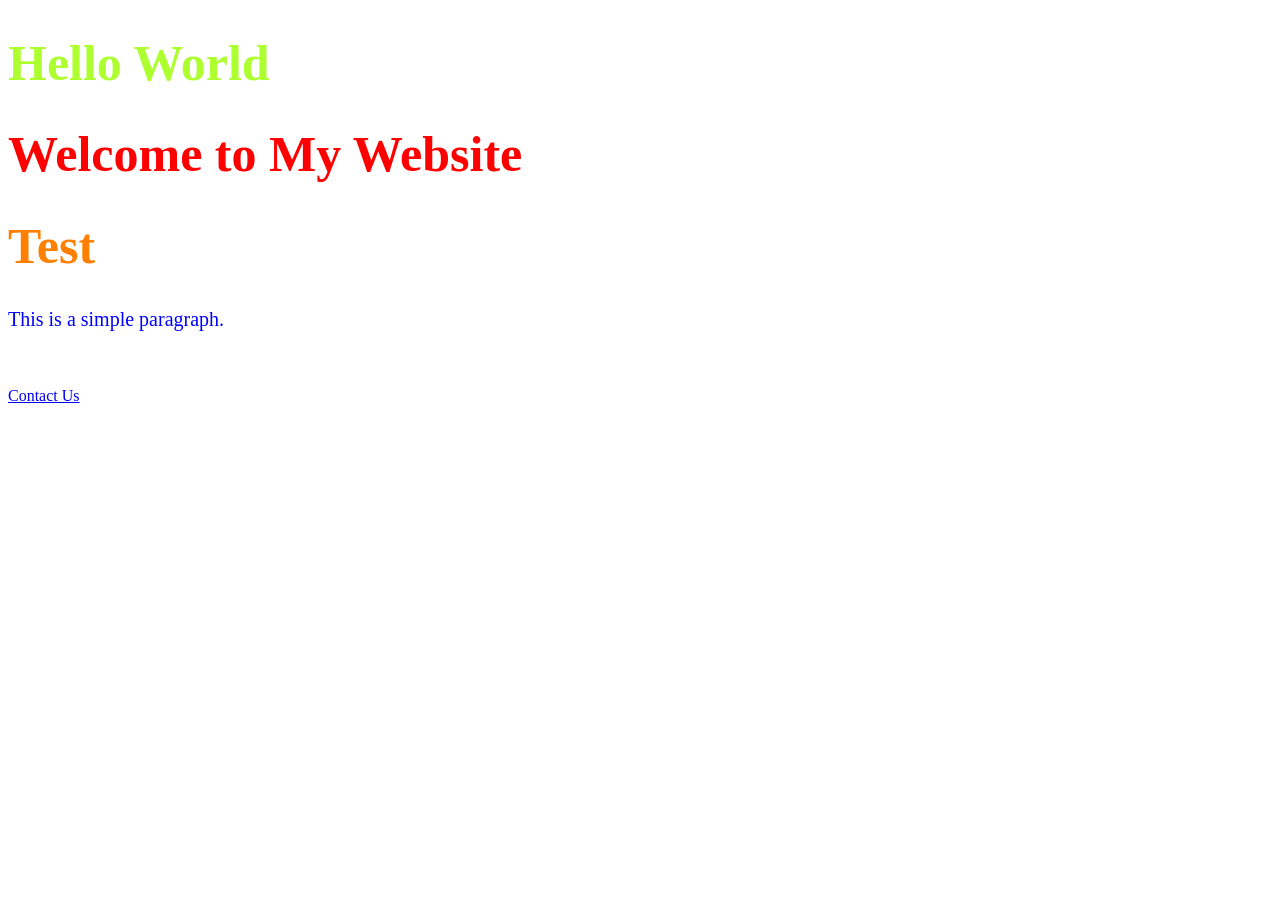
==== index.html @ fdca504b "Add files via upload" ====
<!DOCTYPE html>
<html lang="en">
<head>
    <meta charset="UTF-8">
    <meta name="viewport" content="width=device-width, initial-scale=1.0">
    <title>Document</title>
    <link rel="stylesheet" href="./css/index.css">
</head>
<body>
    <h1>Hello World</h1>
    <h1 class="clr">Welcome to My Website</h1>
    <h1 id="test">Test</h1>
    <p>This is a simple paragraph.</p>
    <br>
    <br>
    <a href="./contact.html">Contact Us</a>
</body>
</html>
---- css/index.css ----
body{
    font-family: Georgia, 'Times New Roman', Times, serif;
}
p{
    color: blue;
    font-size: 20px;
}

h1{
    color: greenyellow;
    font-size: 50px;
}

.clr
{
    color: red;
}

#test
{
    color: rgb(255, 128, 0);
}

h1:hover
{
    color: black;
}
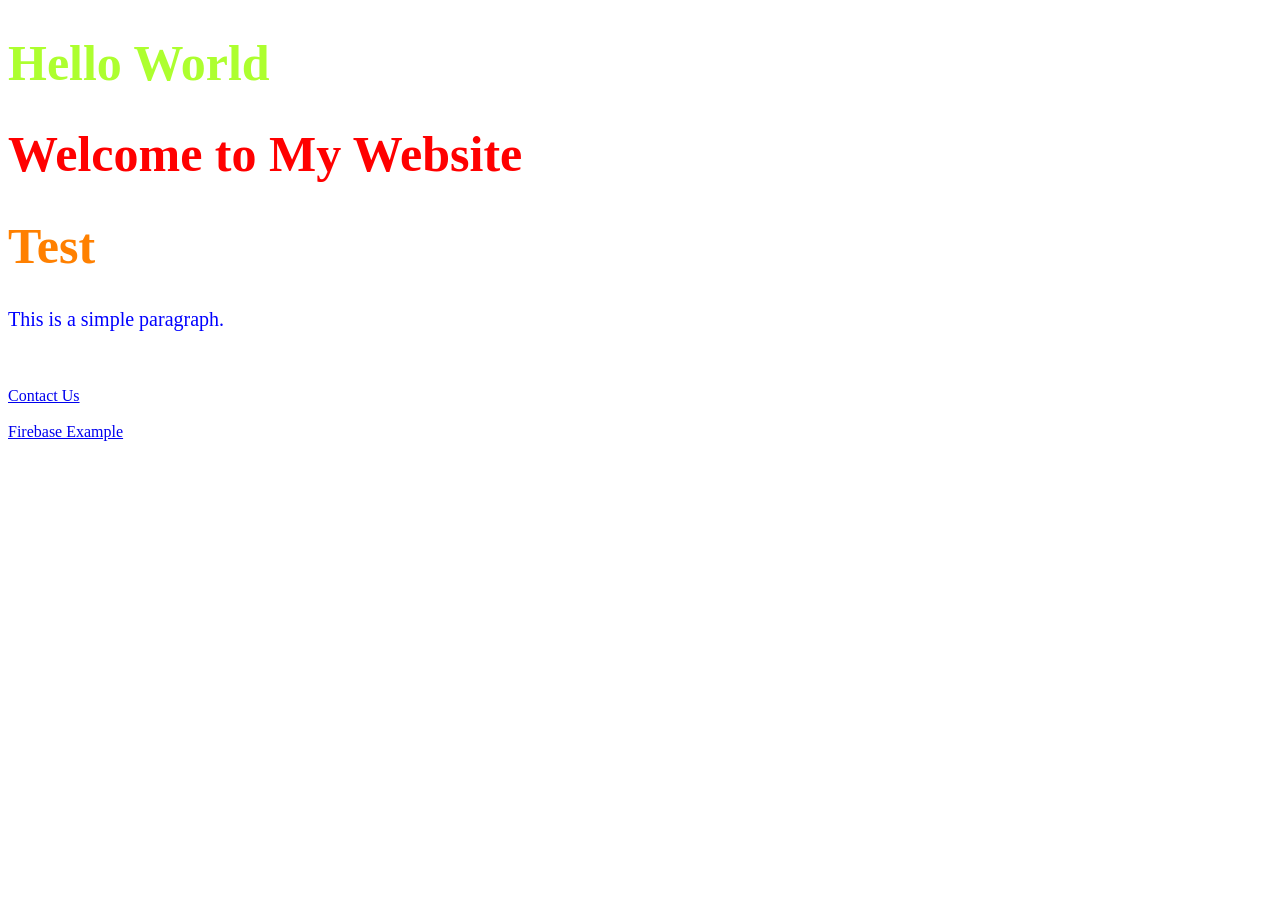
==== commit 40dc2ebc: "firebase form create" ====
--- a/index.html
+++ b/index.html
@@ -14,5 +14,7 @@
     <br>
     <br>
     <a href="./contact.html">Contact Us</a>
+    <br><br>
+    <a href="./firebaseex.html">Firebase Example</a>
 </body>
 </html>
